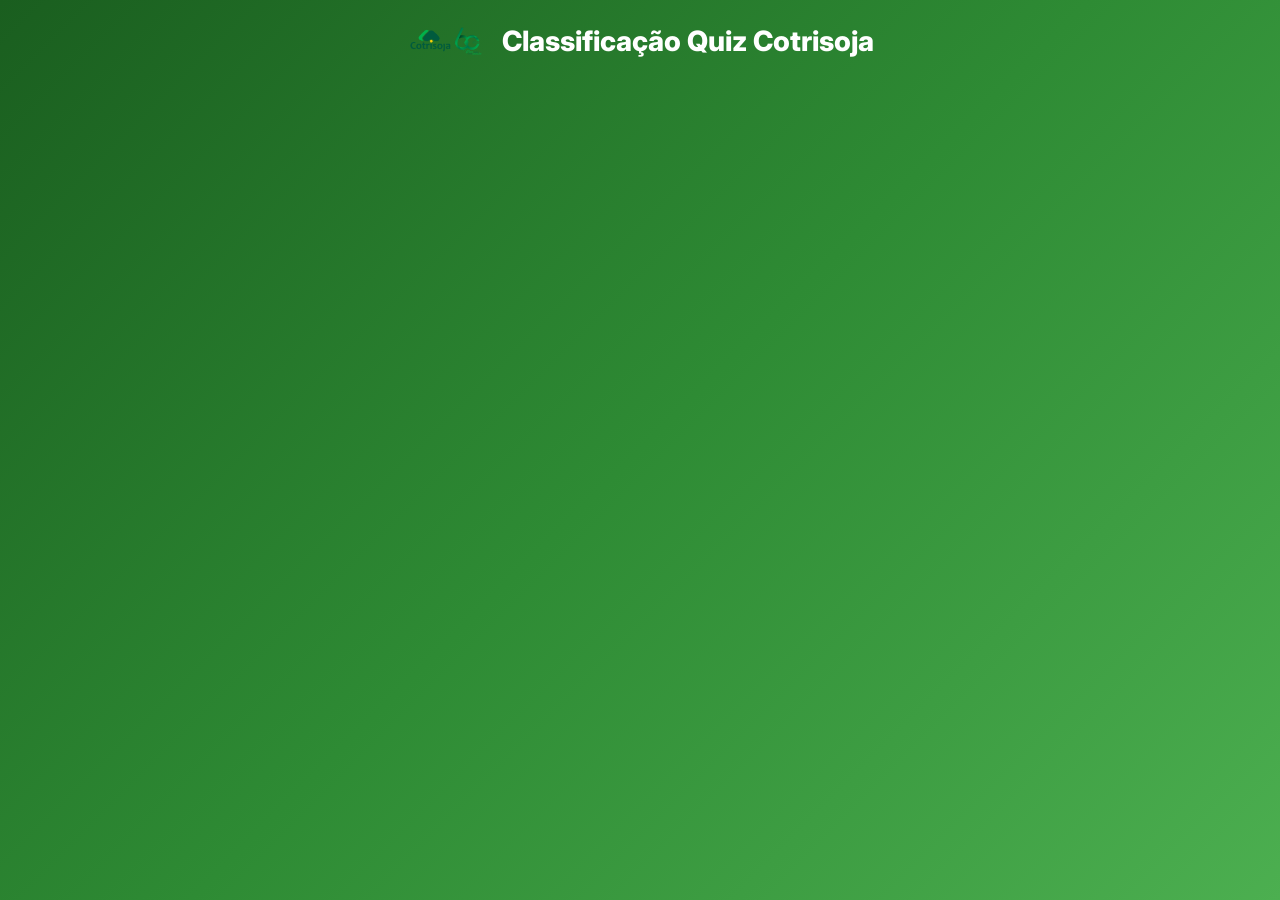
==== classificacao.html @ e4d71034 "feat: Add classification page, phone input, and kiosk mode bypass" ====
<!DOCTYPE html>
<html lang="pt-BR">
<head>
  <meta charset="UTF-8">
  <meta name="viewport" content="width=device-width, initial-scale=1.0">
  <title>Classificação - Quiz Cotrisoja</title>
  <link rel="preconnect" href="https://fonts.googleapis.com">
  <link rel="preconnect" href="https://fonts.gstatic.com" crossorigin>
  <link href="https://fonts.googleapis.com/css2?family=Inter:wght@400;500;600;700;800&display=swap" rel="stylesheet">
  <style>
    * {
      margin: 0;
      padding: 0;
      box-sizing: border-box;
    }

    :root {
      --green-dark: #1a5e1f;
      --green: #2e8b34;
      --green-light: #4caf50;
      --green-bg: #e8f5e9;
      --white: #ffffff;
      --gray-50: #f8f9fa;
      --gray-200: #e9ecef;
      --gray-400: #ced4da;
      --gray-600: #868e96;
      --gray-800: #343a40;
      --gray-900: #212529;
    }

    body {
      font-family: 'Inter', -apple-system, BlinkMacSystemFont, sans-serif;
      background: linear-gradient(135deg, #1a5e1f 0%, #2e8b34 50%, #4caf50 100%);
      min-height: 100vh;
      display: flex;
      flex-direction: column;
      padding: 24px 32px;
      -webkit-font-smoothing: antialiased;
      overflow: hidden;
    }

    .tv-header {
      display: flex;
      align-items: center;
      justify-content: center;
      gap: 16px;
      margin-bottom: 24px;
      flex-shrink: 0;
    }

    .tv-logo {
      width: 80px;
      height: auto;
    }

    .tv-header h1 {
      font-size: 28px;
      font-weight: 800;
      color: var(--white);
    }

    .tv-columns {
      column-count: 2;
      column-gap: 16px;
      column-fill: balance;
      flex: 1;
      overflow: hidden;
    }

    .tv-item {
      break-inside: avoid;
      display: flex;
      align-items: center;
      gap: 12px;
      padding: 10px 16px;
      margin-bottom: 8px;
      background: rgba(255, 255, 255, 0.95);
      border-radius: 10px;
      font-size: 15px;
    }

    .tv-item-top {
      background: var(--white);
      box-shadow: 0 2px 8px rgba(0, 0, 0, 0.1);
    }

    .tv-rank {
      font-size: 20px;
      font-weight: 700;
      min-width: 36px;
      color: var(--gray-800);
    }

    .tv-name {
      flex: 1;
      font-weight: 500;
      color: var(--gray-800);
    }

    .tv-score {
      font-weight: 700;
      color: var(--green-dark);
      min-width: 60px;
      text-align: right;
    }

    .tv-time {
      font-size: 13px;
      color: var(--gray-600);
      min-width: 60px;
      text-align: right;
    }

    .tv-footer {
      display: flex;
      justify-content: space-between;
      align-items: center;
      margin-top: 16px;
      padding-top: 12px;
      flex-shrink: 0;
      color: rgba(255, 255, 255, 0.7);
      font-size: 13px;
    }

    @media (min-width: 1600px) {
      .tv-columns {
        column-count: 3;
      }

      .tv-item {
        padding: 12px 20px;
        font-size: 16px;
      }

      .tv-rank {
        font-size: 22px;
      }

      .tv-header h1 {
        font-size: 32px;
      }
    }

    @media (min-width: 2200px) {
      .tv-columns {
        column-count: 4;
      }
    }
  </style>
</head>
<body>
  <div class="tv-header">
    <img src="assets/2.png" class="tv-logo" alt="Logo Cotrisoja">
    <h1>Classificação Quiz Cotrisoja</h1>
  </div>

  <div class="tv-columns" id="tv-columns"></div>

  <div class="tv-footer">
    <span id="total-participants"></span>
    <span id="last-update"></span>
  </div>

  <script>
    const SUPABASE_URL = 'https://fzsdcdkqwzhxxotvbmtf.supabase.co/functions/v1';
    const SUPABASE_ANON_KEY = 'eyJhbGciOiJIUzI1NiIsInR5cCI6IkpXVCJ9.eyJpc3MiOiJzdXBhYmFzZSIsInJlZiI6ImZ6c2RjZGtxd3poeHhvdHZibXRmIiwicm9sZSI6ImFub24iLCJpYXQiOjE3NzM4NDE4NDIsImV4cCI6MjA4OTQxNzg0Mn0.rkEg8ETfSneASpWPoqgG8XtTcCCiIC-irDOURKpoWuk';
    const REFRESH_INTERVAL = 30000;

    async function fetchClassification() {
      const url = new URL(`${SUPABASE_URL}/getClassification`);
      url.searchParams.set('page', '1');
      url.searchParams.set('pageSize', '999');
      const res = await fetch(url, {
        method: 'GET',
        headers: {
          'apikey': SUPABASE_ANON_KEY,
          'Authorization': `Bearer ${SUPABASE_ANON_KEY}`,
        },
      });
      if (!res.ok) throw new Error(`Erro: ${res.status}`);
      return res.json();
    }

    function formatTime(seconds) {
      if (seconds < 60) return `${seconds}s`;
      const m = Math.floor(seconds / 60);
      const s = seconds % 60;
      return s > 0 ? `${m}m ${s}s` : `${m}m`;
    }

    function renderClassification(data) {
      const container = document.getElementById('tv-columns');
      container.innerHTML = '';

      data.classification.forEach((entry, index) => {
        const medal = index === 0 ? '🥇' : index === 1 ? '🥈' : index === 2 ? '🥉' : `${index + 1}.`;
        const fullName = `${entry.first_name} ${entry.last_name}`;

        const item = document.createElement('div');
        item.className = 'tv-item' + (index < 3 ? ' tv-item-top' : '');
        item.innerHTML = `
          <span class="tv-rank">${medal}</span>
          <span class="tv-name">${fullName}</span>
          <span class="tv-score">${entry.score} pts</span>
          <span class="tv-time">${formatTime(entry.time_seconds)}</span>
        `;
        container.appendChild(item);
      });

      document.getElementById('total-participants').textContent =
        `${data.pagination.totalUsers} participantes`;
      document.getElementById('last-update').textContent =
        `Atualizado: ${new Date().toLocaleTimeString('pt-BR')}`;
    }

    async function refresh() {
      try {
        const data = await fetchClassification();
        renderClassification(data);
      } catch (err) {
        console.error('Erro ao atualizar classificação:', err);
      }
    }

    refresh();
    setInterval(refresh, REFRESH_INTERVAL);
  </script>
</body>
</html>
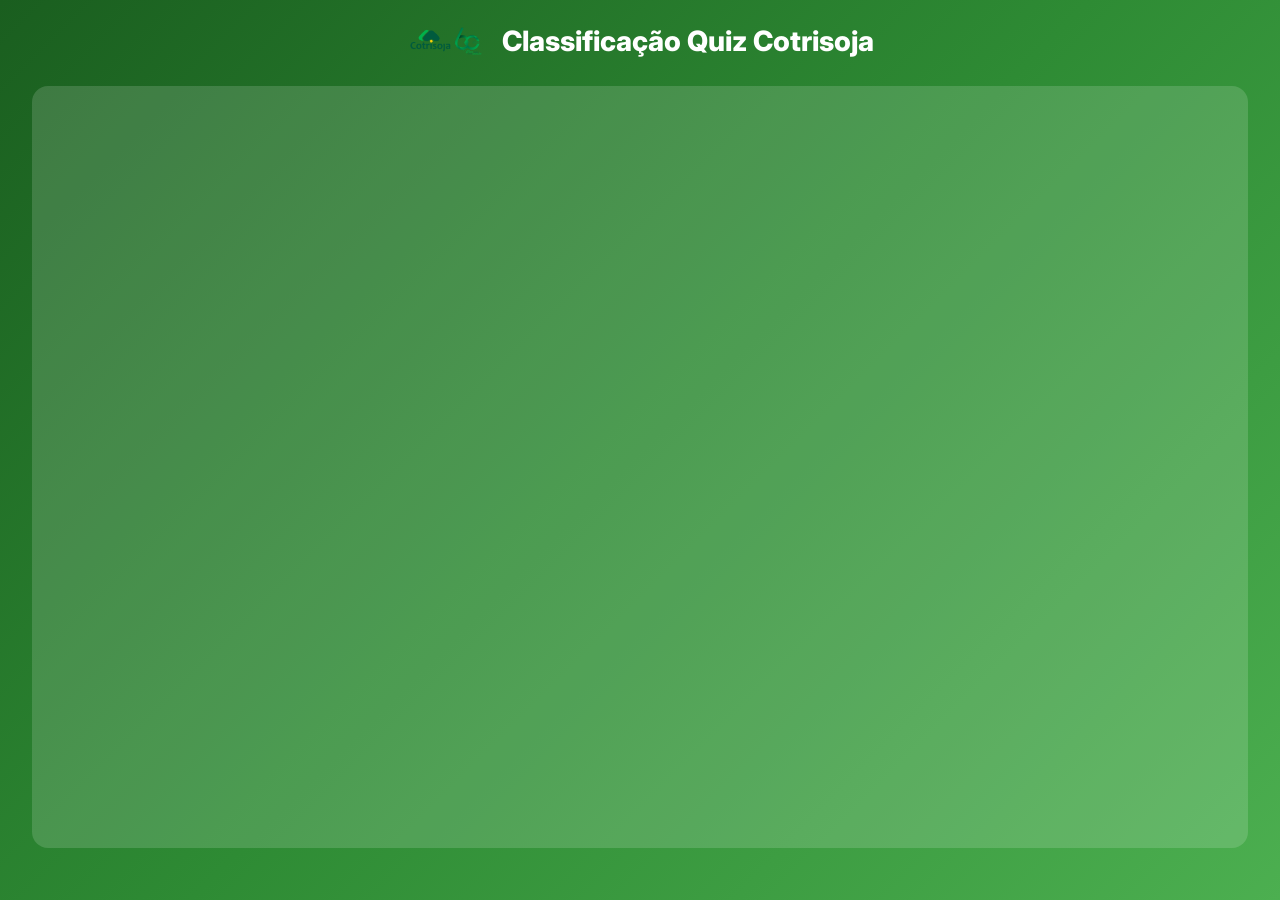
==== commit af1c0baa: "refactor(layout): Restructure header, add subtitle, and introduce main content container" ====
--- a/classificacao.html
+++ b/classificacao.html
@@ -41,11 +41,18 @@
 
     .tv-header {
       display: flex;
+      flex-direction: column;
       align-items: center;
       justify-content: center;
-      gap: 16px;
+      gap: 4px;
       margin-bottom: 24px;
       flex-shrink: 0;
+    }
+
+    .tv-header-top {
+      display: flex;
+      align-items: center;
+      gap: 16px;
     }
 
     .tv-logo {
@@ -59,11 +66,25 @@
       color: var(--white);
     }
 
+    .tv-subtitle {
+      font-size: 16px;
+      font-weight: 500;
+      color: rgba(255, 255, 255, 0.8);
+    }
+
+    .tv-container {
+      flex: 1;
+      background: rgba(255, 255, 255, 0.15);
+      border-radius: 16px;
+      padding: 20px;
+      overflow: hidden;
+    }
+
     .tv-columns {
-      column-count: 2;
+      column-count: 3;
       column-gap: 16px;
       column-fill: balance;
-      flex: 1;
+      height: 100%;
       overflow: hidden;
     }
 
@@ -123,10 +144,6 @@
     }
 
     @media (min-width: 1600px) {
-      .tv-columns {
-        column-count: 3;
-      }
-
       .tv-item {
         padding: 12px 20px;
         font-size: 16px;
@@ -138,26 +155,24 @@
 
       .tv-header h1 {
         font-size: 32px;
-      }
-    }
-
-    @media (min-width: 2200px) {
-      .tv-columns {
-        column-count: 4;
       }
     }
   </style>
 </head>
 <body>
   <div class="tv-header">
-    <img src="assets/2.png" class="tv-logo" alt="Logo Cotrisoja">
-    <h1>Classificação Quiz Cotrisoja</h1>
+    <div class="tv-header-top">
+      <img src="assets/2.png" class="tv-logo" alt="Logo Cotrisoja">
+      <h1>Classificação Quiz Cotrisoja</h1>
+    </div>
+    <span class="tv-subtitle" id="total-participants"></span>
   </div>
 
-  <div class="tv-columns" id="tv-columns"></div>
+  <div class="tv-container">
+    <div class="tv-columns" id="tv-columns"></div>
+  </div>
 
   <div class="tv-footer">
-    <span id="total-participants"></span>
     <span id="last-update"></span>
   </div>
 
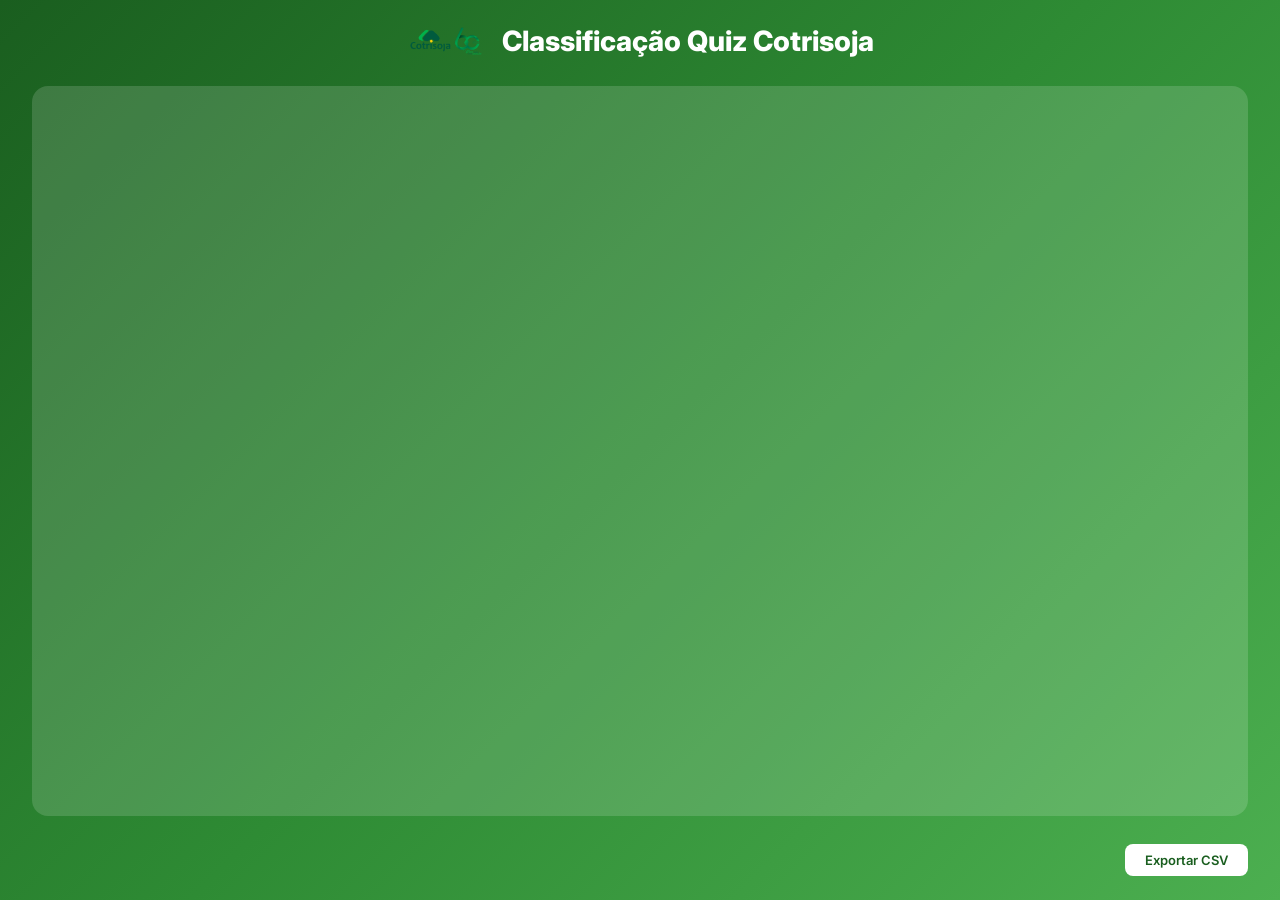
==== commit 104a27ab: "feat: Implement CSV export for classification data" ====
--- a/classificacao.html
+++ b/classificacao.html
@@ -36,7 +36,7 @@
       flex-direction: column;
       padding: 24px 32px;
       -webkit-font-smoothing: antialiased;
-      overflow: hidden;
+      overflow: auto;
     }
 
     .tv-header {
@@ -77,24 +77,20 @@
       background: rgba(255, 255, 255, 0.15);
       border-radius: 16px;
       padding: 20px;
-      overflow: hidden;
+      overflow: auto;
     }
 
     .tv-columns {
-      column-count: 3;
-      column-gap: 16px;
-      column-fill: balance;
-      height: 100%;
-      overflow: hidden;
+      display: grid;
+      grid-template-columns: repeat(3, 1fr);
+      gap: 8px 16px;
     }
 
     .tv-item {
-      break-inside: avoid;
       display: flex;
       align-items: center;
       gap: 12px;
       padding: 10px 16px;
-      margin-bottom: 8px;
       background: rgba(255, 255, 255, 0.95);
       border-radius: 10px;
       font-size: 15px;
@@ -141,6 +137,23 @@
       flex-shrink: 0;
       color: rgba(255, 255, 255, 0.7);
       font-size: 13px;
+    }
+
+    .btn-export {
+      padding: 8px 20px;
+      background: var(--white);
+      color: var(--green-dark);
+      border: none;
+      border-radius: 8px;
+      font-family: inherit;
+      font-size: 13px;
+      font-weight: 600;
+      cursor: pointer;
+      transition: opacity 0.2s;
+    }
+
+    .btn-export:hover {
+      opacity: 0.85;
     }
 
     @media (min-width: 1600px) {
@@ -174,6 +187,7 @@
 
   <div class="tv-footer">
     <span id="last-update"></span>
+    <button class="btn-export" id="btn-export" onclick="exportCSV()">Exportar CSV</button>
   </div>
 
   <script>
@@ -228,9 +242,39 @@
         `Atualizado: ${new Date().toLocaleTimeString('pt-BR')}`;
     }
 
+    let lastData = null;
+
+    function exportCSV() {
+      if (!lastData || !lastData.classification.length) {
+        alert('Nenhum dado para exportar.');
+        return;
+      }
+
+      const rows = [['Posição', 'Nome', 'Sobrenome', 'Pontuação', 'Tempo (s)']];
+      lastData.classification.forEach((entry, index) => {
+        rows.push([
+          index + 1,
+          `"${entry.first_name}"`,
+          `"${entry.last_name}"`,
+          entry.score,
+          entry.time_seconds,
+        ]);
+      });
+
+      const csv = rows.map(r => r.join(',')).join('\n');
+      const blob = new Blob(['\uFEFF' + csv], { type: 'text/csv;charset=utf-8;' });
+      const url = URL.createObjectURL(blob);
+      const a = document.createElement('a');
+      a.href = url;
+      a.download = `classificacao_quiz_${new Date().toISOString().slice(0, 10)}.csv`;
+      a.click();
+      URL.revokeObjectURL(url);
+    }
+
     async function refresh() {
       try {
         const data = await fetchClassification();
+        lastData = data;
         renderClassification(data);
       } catch (err) {
         console.error('Erro ao atualizar classificação:', err);
